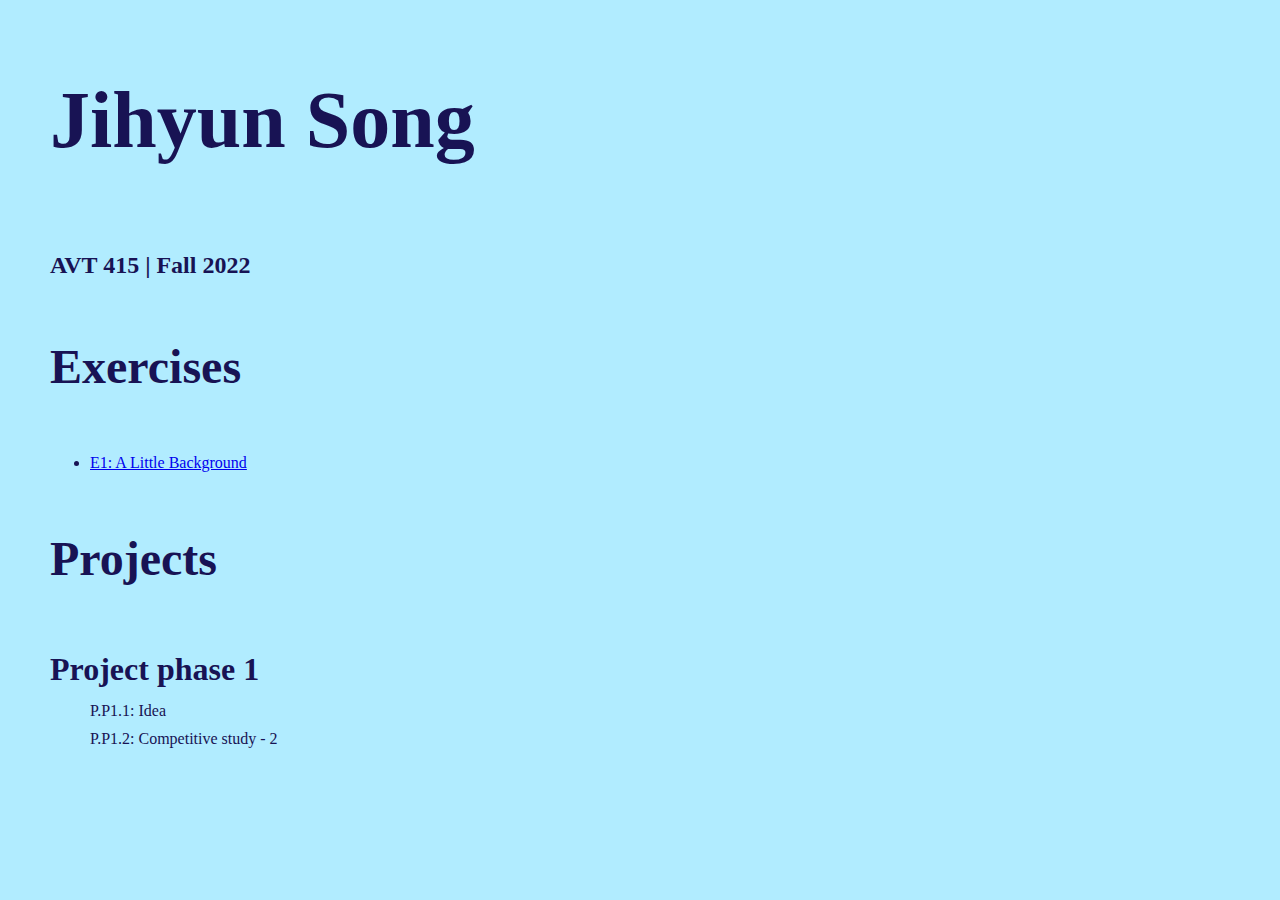
==== avt415_f22/index.html @ 21b2834e "Add files via upload" ====
<html>
<head>
<meta charset="UTF-8">
<title>Course work of Jihyun Song</title>
<link rel="stylesheet" href="css/main.css">
</head>

<body>
<h1>Jihyun Song</h1>
	<h4>AVT 415 | Fall 2022</h4>
	<div class="column"><h2>Exercises</h2>
	<ul>
	<li><a href="https://xd.adobe.com/view/b98d6ecd-b68c-45b5-b61b-5f5385e30052-ecde/" target="_blank">E1: A Little Background</a></li>
		  </ul>
	</div>

	<div class="column">
		<h2>Projects</h2>
	<dl>
		<dt>Project phase 1</dt>
	<dd>P.P1.1: Idea</dd>
		<dd>P.P1.2: Competitive study - 2</dd>

		</dl>
	</div>
</body>
</html>
---- avt415_f22/css/main.css ----
@charset "UTF-8";
/* CSS Document */

html {font-size: 100%;} /*16px*/

body {
  background-color: #b1ecff;
  color: #181354;
  margin: 0;
  padding: 50px;
  line-height: 1.75;
}
h1 {

  font-size: 5em;
}

h2 {font-size: 3em;

}

h4 {font-size: 1.5em;
margin-top: 0;

}

dt {
	font-size: 2em;
	font-weight: bold;
}
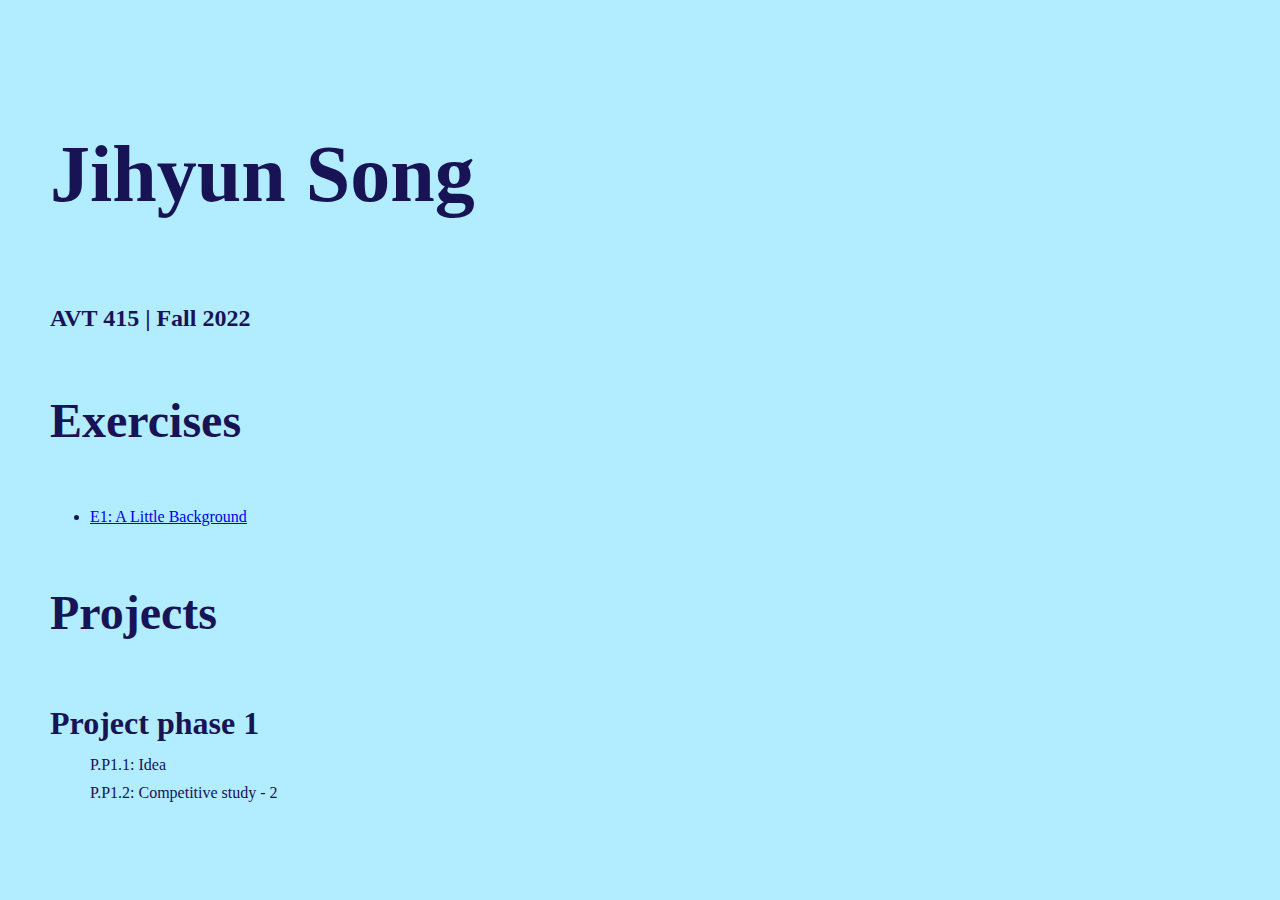
==== commit cc1ae49c: "Add files via upload" ====
--- a/avt415_f22/index.html
+++ b/avt415_f22/index.html
@@ -1,4 +1,4 @@
-
+<!doctype html>
 <html>
 <head>
 <meta charset="UTF-8">
